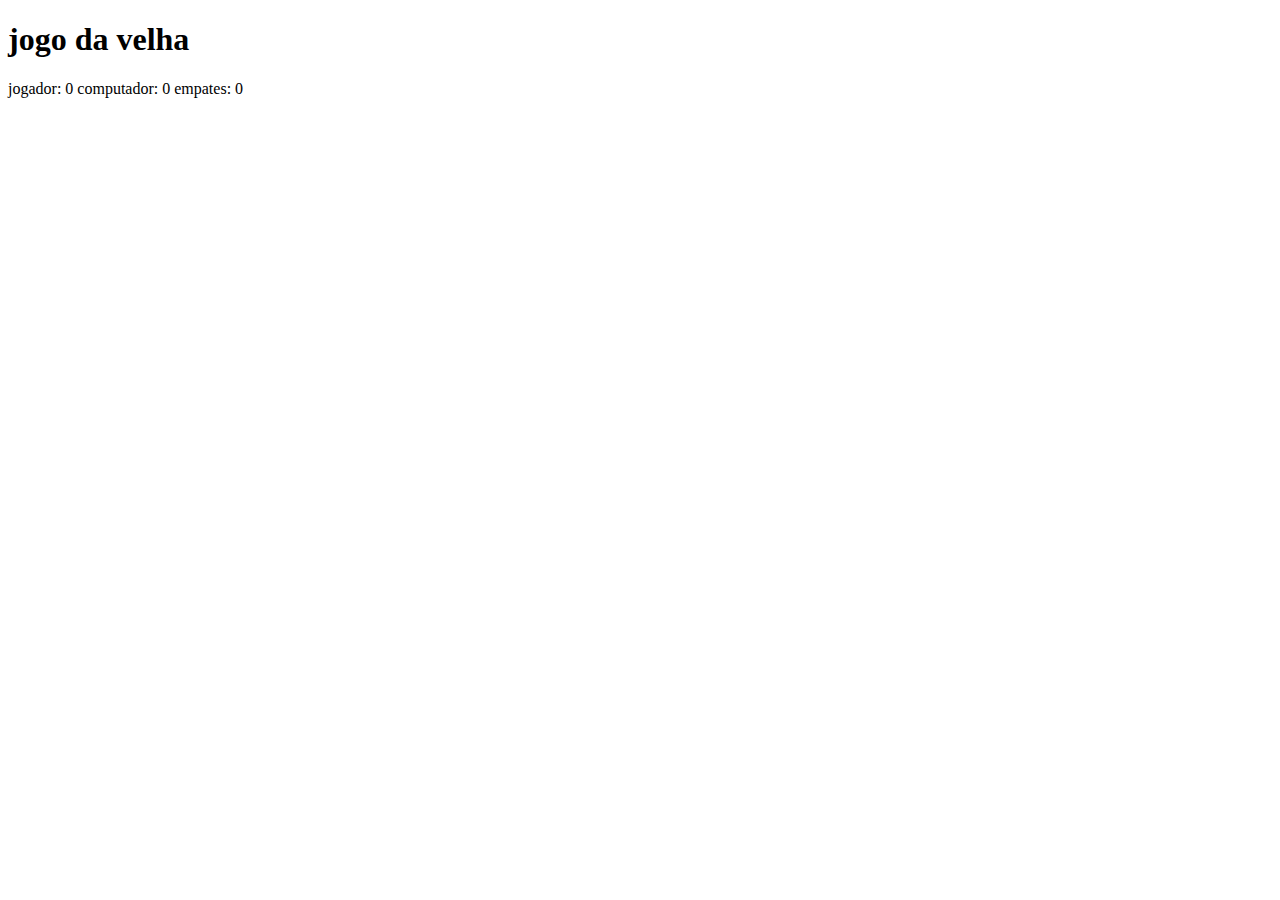
==== jogo_da_velha/jogo.html @ e526666b "10/02/2025" ====
<!DOCTYPE html>
<html lang="en">
<head>
    <meta charset="UTF-8">
    <meta http-equiv="X-UA-Compatible" content="IE=edge">
    <meta name="viewport" content="width=device-width, initial-scale=1.0">
    <title>Document</title>
    <link rel="stylesheet" href="estilos.css">
</head>
<body>
    
    <h1>jogo da velha</h1>

    <div id="pnotuacoes">

        jogador:
        <span id="pontuacao-jogador">0</span>

        computador:
        <span id="pontuacao-computador">0</span>

        empates:
        <span id="pontuacao-empates">0</span>

    </div>

    <div class="tabuleiro" id="tabuleiro">

        <div class="celula" onclick="fazerJogada(0)"></div>
        <div class="celula" onclick="fazerJogada(1)"></div>
        <div class="celula" onclick="fazerJogada(2)"></div>

        <br>
        <div class="celula" onclick="fazerJogada(3)"></div>
        <div class="celula" onclick="fazerJogada(4)"></div>
        <div class="celula" onclick="fazerJogada(5)"></div>

        <br>
        <div class="celula" onclick="fazerJogada(6)"></div>
        <div class="celula" onclick="fazerJogada(7)"></div>
        <div class="celula" onclick="fazerJogada(8)"></div>

    </div>

    <script type="texto/javascript" src="regras_jogo.js"></script>



</body>
</html>
---- jogo_da_velha/estilos.css ----

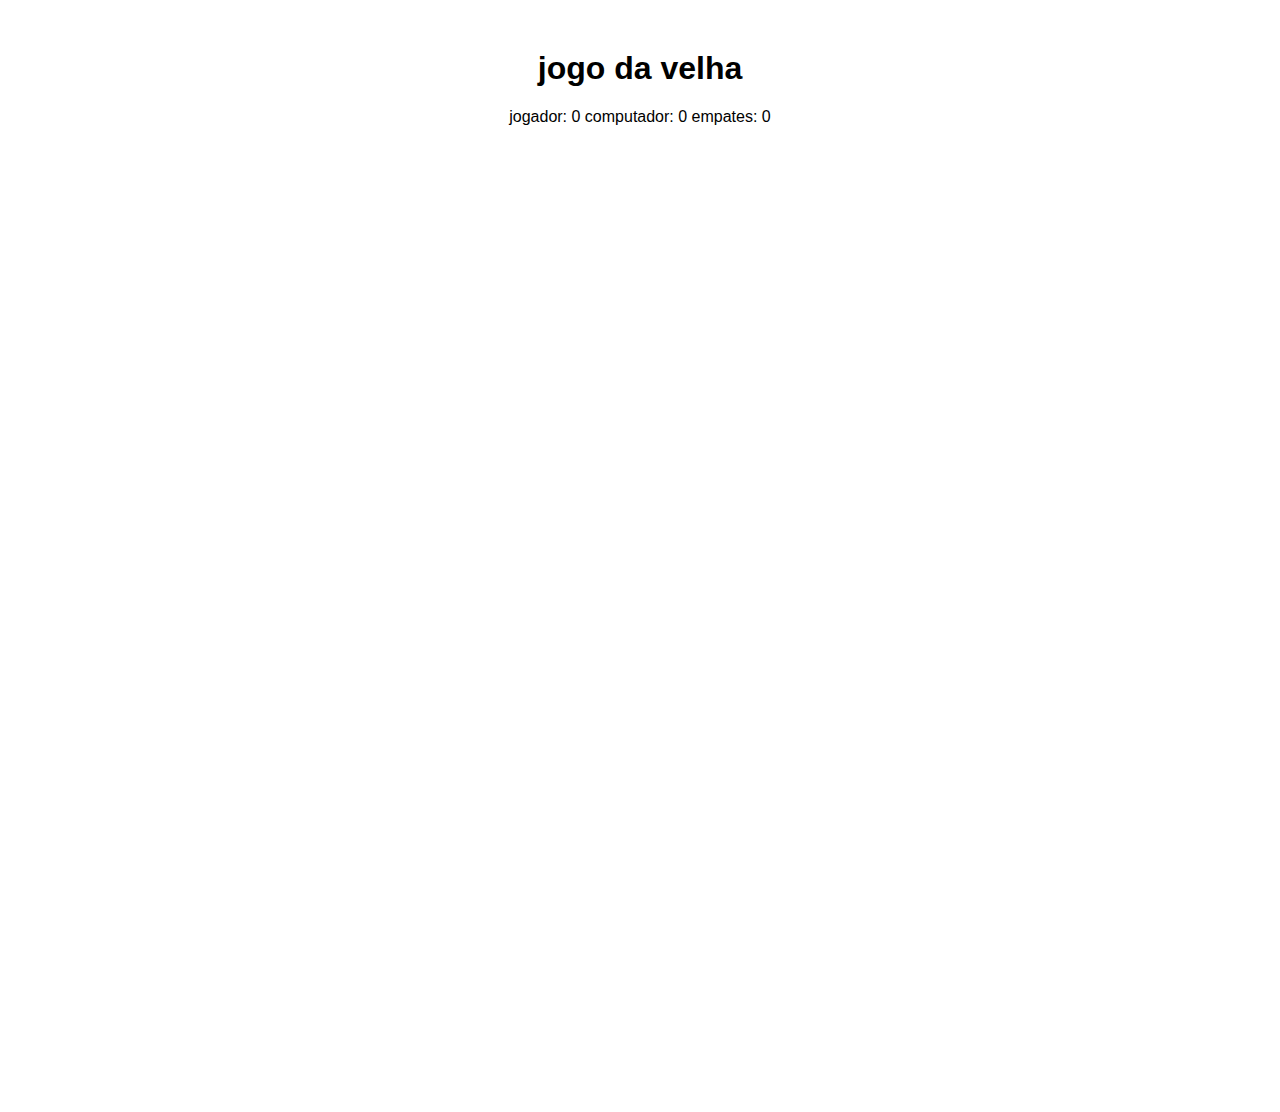
==== commit 844cf23f: "10/04/2025" ====
--- a/jogo_da_velha/jogo.html
+++ b/jogo_da_velha/jogo.html
@@ -42,7 +42,7 @@
 
     </div>
 
-    <script type="texto/javascript" src="regras_jogo.js"></script>
+    <script type="texto/javascript" src="estilos.css"></script>
 
 
 
--- a/jogo_da_velha/estilos.css
+++ b/jogo_da_velha/estilos.css
@@ -1 +1,22 @@
+body{
 
+    font-family: Arial, sans-serif;
+    text-align: center;
+    margin: 50px;
+}
+
+.tabuleiro{
+    margin: 0 auto;
+    display: inline-block;
+
+}
+
+.celula{
+
+    width: 100px;
+    height: 100px;
+
+    font-size: 48px;
+
+    cursor: pointer;
+}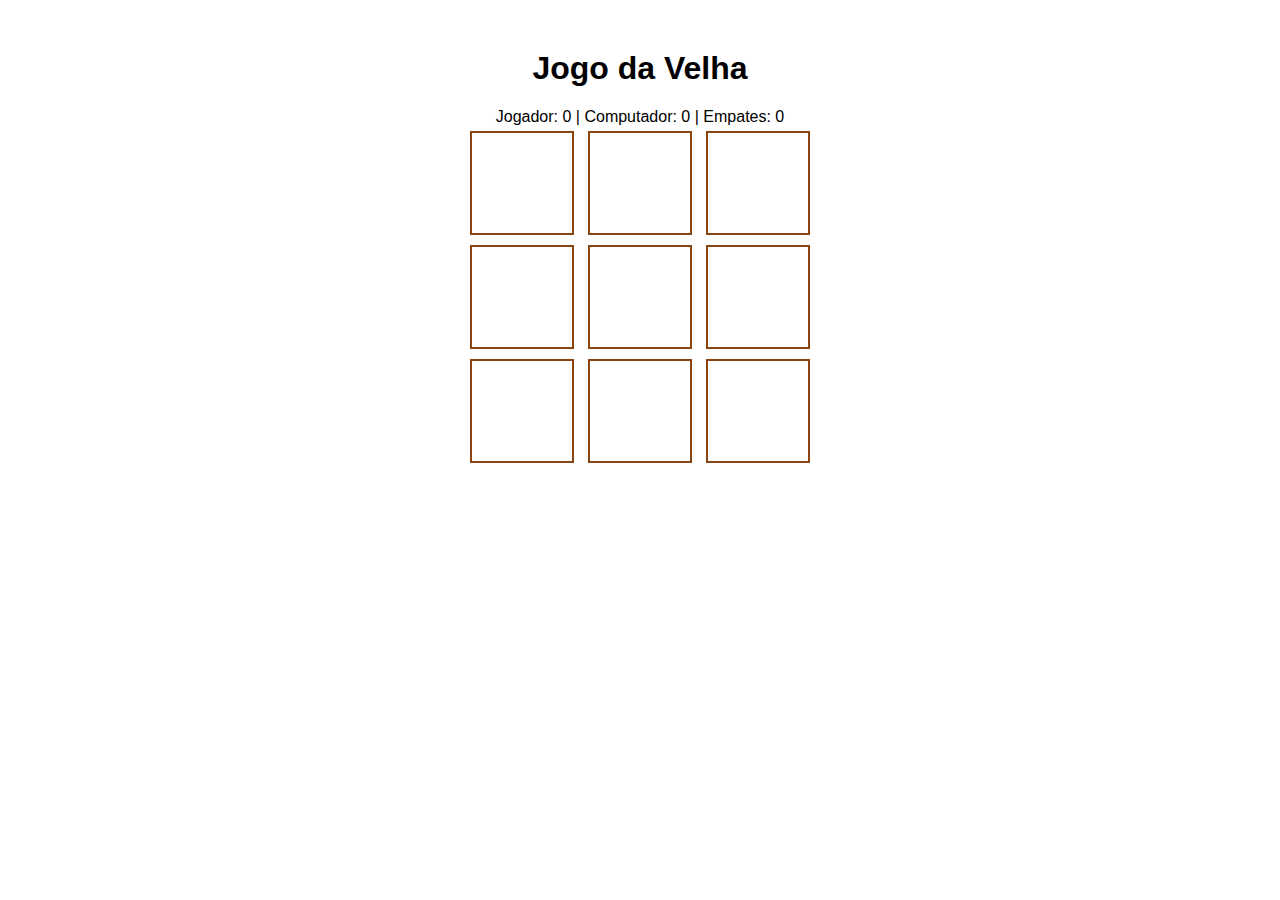
==== commit 9c38d694: "24/02/2025" ====
--- a/jogo_da_velha/jogo.html
+++ b/jogo_da_velha/jogo.html
@@ -1,50 +1,197 @@
+<!--Autor: Prof. Clevison Santos-->
 <!DOCTYPE html>
-<html lang="en">
-<head>
+    <!-- A declaração DOCTYPE é crucial para definir o 
+            padrão de HTML que o navegador deve usar 
+            para interpretar o documento. 
+     '!DOCTYPE html' especifica que este documento 
+            segue o padrão HTML5, que é a versão mais 
+            recente e recomendada do HTML. 
+     Essa linha deve ser a primeira no seu documento HTML, 
+            para garantir que o navegador processe 
+            tudo corretamente. -->
+
+<html lang="pt-br">
+    <!-- A tag <html> é o elemento raiz de todo documento HTML. 
+        Ela deve englobar todos os outros elementos 
+        HTML (exceto o DOCTYPE).
+            O atributo 'lang="pt-br"' especifica que o idioma principal 
+        do documento é o português do Brasil. Isso ajuda 
+        motores de busca e navegadores a tratar o conteúdo do 
+        documento de forma adequada, além de ser importante 
+        para acessibilidade. -->
+
+    <head>
+    <!-- A tag <head> contém metadados, links para folhas de 
+            estilo, scripts e outras informações que não 
+            são diretamente visíveis na página.
+    Tudo dentro de <head> é essencial para configurar a página, 
+            mas não constitui o conteúdo que os usuários 
+            veem no navegador. -->
+
     <meta charset="UTF-8">
-    <meta http-equiv="X-UA-Compatible" content="IE=edge">
+    <!-- A tag <meta> com o atributo 'charset="UTF-8"' define a 
+            codificação de caracteres para UTF-8, que suporta 
+            quase todos os caracteres de qualquer idioma.
+            Isso é crucial para garantir que qualquer texto dentro 
+            da página seja exibido corretamente. -->
+
     <meta name="viewport" content="width=device-width, initial-scale=1.0">
-    <title>Document</title>
+    <!-- Esta tag <meta> configura a viewport (área de visualização) 
+                    da página para dispositivos móveis.
+            - 'width=device-width' faz com que a largura da 
+                    página corresponda à largura do dispositivo.
+            - 'initial-scale=1.0' define o nível inicial de zoom 
+                    quando a página é carregada pela primeira vez. 
+            Essas configurações são importantes para garantir que a 
+                    página seja responsiva e bem visualizada em 
+                    diferentes dispositivos. -->
+
+    <title>Jogo da Velha</title>
+    <!-- A tag <title> define o título da página, que é exibido na 
+                    aba do navegador. Este título também é usado por 
+                    motores de busca, sendo importante para SEO. -->
+
     <link rel="stylesheet" href="estilos.css">
-</head>
-<body>
+    <!-- A tag <link> com o atributo 'rel="stylesheet"' é usada 
+                    para incluir uma folha de estilo CSS externa no documento.
+            O atributo 'href' especifica o caminho para o arquivo 
+                    CSS ('estilos.css'), que contém os estilos que 
+                    serão aplicados ao documento.
+            Incluir CSS desta maneira é fundamental para controlar a 
+                    aparência da página. -->
+
+    </head>
+
+    <body>
+        <!-- A tag <body> contém todo o conteúdo visível de uma página HTML. 
+                Aqui você define o que os usuários interagem e veem no navegador. -->
+
+        <!-- Título-->
+        <h1>Jogo da Velha</h1>
+                
+        <!-- Início do bloco de pontuações. Seletor do tipo ID
+            #pontuacoes -->
+        <div id="pontuacoes">
+
+            <!-- Texto fixo "Jogador: " para indicar a 
+                    pontuação do jogador humano -->
+            Jogador: 
+
+            <!--A tag <span> é uma tag de uso genérico, sem nenhuma função específica.
+                Ela é usada para modificar propriedades do texto, ou separar partes do 
+                texto, de forma que o código CSS ou a programação javascript possam 
+                atuar nestes trechos.-->
+
+            <!-- Elemento <span> que contém a pontuação do jogador. 
+                O 'id' é um identificador único para permitir 
+                manipulações específicas via CSS ou JavaScript.
+                Inicia com 0 e pode ser atualizado dinamicamente. 
+                O identificador único "pontuacao-jogador" será manipulado pelo script
+                regras_jogo.js
+            -->
+            <span id="pontuacao-jogador">0</span>
+        
+            <!-- Separador visual entre as pontuações do 
+                    jogador e do computador -->
+            | 
     
-    <h1>jogo da velha</h1>
+            <!-- Texto fixo "Computador: " para indicar a 
+                    pontuação do adversário controlado pelo computador -->
+            Computador: 
 
-    <div id="pnotuacoes">
+            <!-- Elemento <span> que contém a pontuação do computador.
+                Inicia com 0 e pode ser atualizado dinamicamente.
+                O identificador único "pontuacao-computador" será manipulado pelo script
+                regras_jogo.js
+            -->
+            <span id="pontuacao-computador">0</span>
+    
+            <!-- Separador visual entre as pontuações do 
+                    computador e os empates -->
+            | 
+    
+            <!-- Texto fixo "Empates: " para indicar a 
+                    quantidade de jogos empatados -->
 
-        jogador:
-        <span id="pontuacao-jogador">0</span>
+            Empates: 
 
-        computador:
-        <span id="pontuacao-computador">0</span>
+            <!-- Elemento <span> que contém o número de empates.
+                Inicia com 0 e pode ser atualizado dinamicamente.
+                O identificador único "pontuacao-empates" será manipulado pelo script
+                regras_jogo.js
+            -->
+            <span id="pontuacao-empates">0</span>
+                
+        </div>
+        <!-- Fim do bloco de pontuações -->
 
-        empates:
-        <span id="pontuacao-empates">0</span>
+        <!-- Início do contêiner do tabuleiro do jogo
+            class="tabuleiro" é um seletor CSS do tipo Classe - .tabuleiro
+            id="tabuleiro" é um identificador único HTML que será manipulado pelo
+            script regras_jogo.js
+        -->
+        <div class="tabuleiro" id="tabuleiro">
 
-    </div>
+            <!--Célula do tabuleiro onde ocorre uma jogada ao clicar. 
+                'onclick' é um evento que chama a função 'fazerJogada(0)' 
+                quando a célula é clicada.
+                O argumento '0' refere-se à posição desta célula no tabuleiro.
+                class="celula" é um seletor CSS do tipo Classe - .celula
+                O método "onclick" é uma propriedade do objeto DOM (Document Object 
+                Model) que é usada para definir uma "função a ser executada", nesse
+                caso a função JavaScript fazerJogada(indiceDaCelula), quando um 
+                elemento HTML é clicado.
+            -->
+            <div class="celula" onclick="fazerJogada(0)"></div>
 
-    <div class="tabuleiro" id="tabuleiro">
+            <!--Segunda célula do tabuleiro, com evento de 
+                clique que chama 'fazerJogada(1)'. -->
+            <div class="celula" onclick="fazerJogada(1)"></div>
 
-        <div class="celula" onclick="fazerJogada(0)"></div>
-        <div class="celula" onclick="fazerJogada(1)"></div>
-        <div class="celula" onclick="fazerJogada(2)"></div>
+            <!--Terceira célula do tabuleiro, com evento de 
+                clique que chama 'fazerJogada(2)'. -->
+            <div class="celula" onclick="fazerJogada(2)"></div>
+    
+            <!--Elemento <br> para quebra de linha, movendo as 
+                próximas células para uma nova linha visualmente. -->
+            <br>
+    
+            <!-- Quarta célula do tabuleiro, com evento de clique 
+                que chama 'fazerJogada(3)'. -->
+            <div class="celula" onclick="fazerJogada(3)"></div>
 
-        <br>
-        <div class="celula" onclick="fazerJogada(3)"></div>
-        <div class="celula" onclick="fazerJogada(4)"></div>
-        <div class="celula" onclick="fazerJogada(5)"></div>
+            <!--Quinta célula do tabuleiro, com evento de clique 
+                que chama 'fazerJogada(4)'. -->
+            <div class="celula" onclick="fazerJogada(4)"></div>
 
-        <br>
-        <div class="celula" onclick="fazerJogada(6)"></div>
-        <div class="celula" onclick="fazerJogada(7)"></div>
-        <div class="celula" onclick="fazerJogada(8)"></div>
+            <!--Sexta célula do tabuleiro, com evento de clique 
+                que chama 'fazerJogada(5)'. -->
+            <div class="celula" onclick="fazerJogada(5)"></div>
+                    
+            <!--Outro elemento <br> para nova quebra de linha. -->
+            <br>
+    
+            <!--Sétima célula do tabuleiro, com evento de clique que 
+                chama 'fazerJogada(6)'. -->
+            <div class="celula" onclick="fazerJogada(6)"></div>
 
-    </div>
+            <!--Oitava célula do tabuleiro, com evento de clique que 
+                chama 'fazerJogada(7)'. -->
+            <div class="celula" onclick="fazerJogada(7)"></div>
 
-    <script type="texto/javascript" src="estilos.css"></script>
+            <!--Nona e última célula do tabuleiro, com evento de 
+                clique que chama 'fazerJogada(8)'. -->
+            <div class="celula" onclick="fazerJogada(8)"></div>                
 
+        </div>
+        <!-- Fim do contêiner do tabuleiro -->
 
+        <!--Inclusão de um arquivo JavaScript externo chamado "regras_jogo.js".
+            Este script é responsável pela lógica do jogo, 
+            manipulação dos eventos de clique, 
+            e atualização da interface do jogo. -->
+        <script type="text/javascript" src="regras_jogo.js"></script>
 
-</body>
-</html>+    </body>
+</html>
+   
--- a/jogo_da_velha/estilos.css
+++ b/jogo_da_velha/estilos.css
@@ -19,4 +19,27 @@
     font-size: 48px;
 
     cursor: pointer;
+
+    border: 2px solid saddlebrown;
+    
+    display: inline-flex;
+
+    justify-content: center;
+
+    align-items: center;
+
+    vertical-align: middle;
+
+    margin: 5px;
+
+}
+.celula:hover{
+    background-color: blue;
+
+    color: antiquewhite;
+}
+pontuacoes{
+    margin: 20px;
+
+    font-weight: bold;
 }